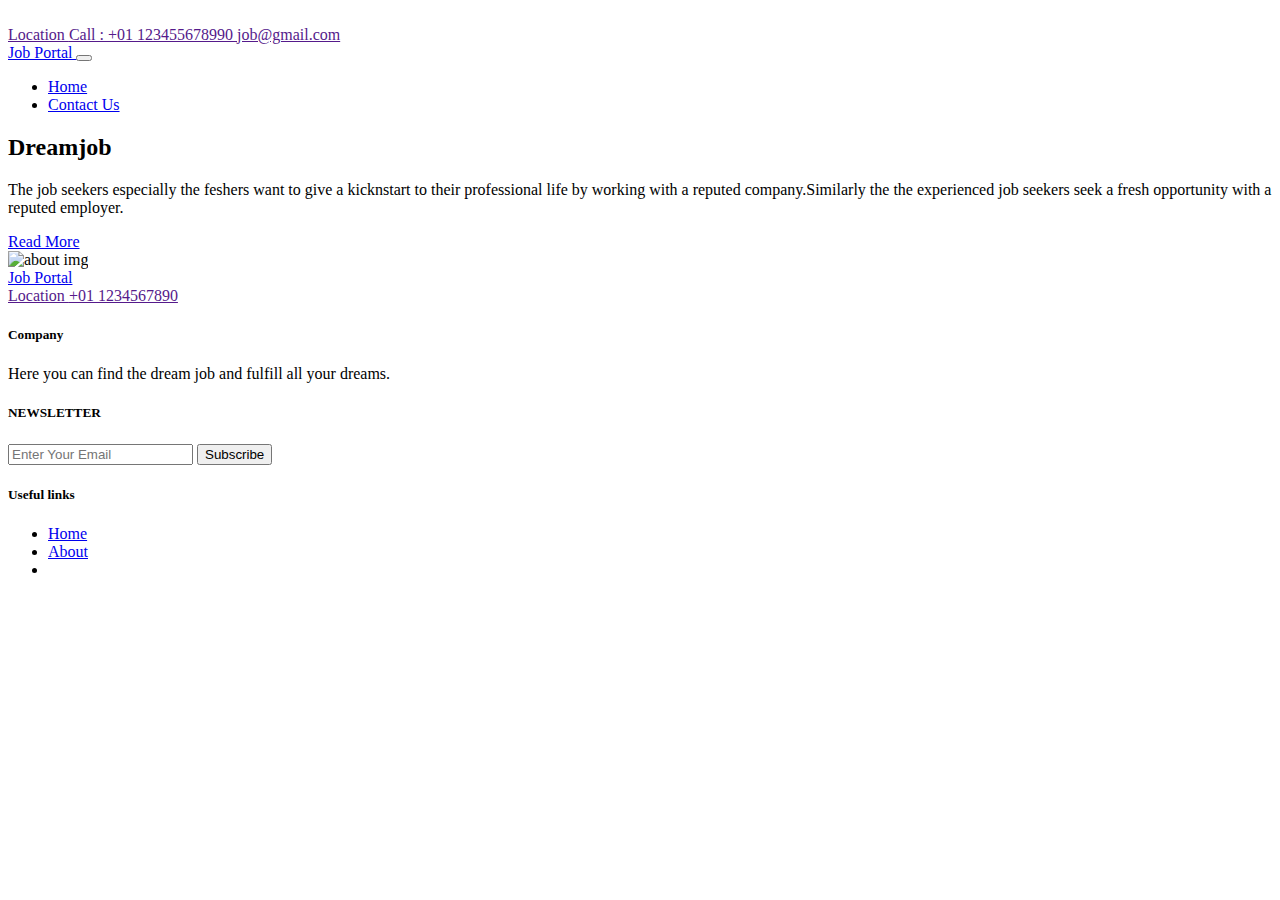
==== about.html @ f34d0750 "Add files via upload" ====
<!DOCTYPE html>
<html>

<head>
  <!-- Basic -->
  <meta charset="utf-8" />
  <meta http-equiv="X-UA-Compatible" content="IE=edge" />
  <!-- Mobile Metas -->
  <meta name="viewport" content="width=device-width, initial-scale=1, shrink-to-fit=no" />
  <!-- Site Metas -->
  <meta name="keywords" content="" />
  <meta name="description" content="" />
  <meta name="author" content="" />
  <link rel="shortcut icon" href="images/fevicon.png" type="image/x-icon">
  <title>Job Portal</title>

  <!-- bootstrap core css -->
  <link rel="stylesheet" type="text/css" href="css/bootstrap.css" />

  <!-- fonts style -->
  <link href="https://fonts.googleapis.com/css2?family=Poppins:wght@400;600;700&display=swap" rel="stylesheet">
  <!--owl slider stylesheet -->
  <link rel="stylesheet" type="text/css" href="https://cdnjs.cloudflare.com/ajax/libs/OwlCarousel2/2.3.4/assets/owl.carousel.min.css" />
  <!-- nice select -->
  <link rel="stylesheet" href="https://cdnjs.cloudflare.com/ajax/libs/jquery-nice-select/1.1.0/css/nice-select.min.css" integrity="sha256-mLBIhmBvigTFWPSCtvdu6a76T+3Xyt+K571hupeFLg4=" crossorigin="anonymous" />
  <!-- font awesome style -->
  <link href="css/font-awesome.min.css" rel="stylesheet" />

  <!-- Custom styles for this template -->
  <link href="css/style.css" rel="stylesheet" />
  <!-- responsive style -->
  <link href="css/responsive.css" rel="stylesheet" />
</head>

<body class="sub_page">
  <div class="hero_area">
    <div class="hero_bg_box">
      <img src="images/hero-bg.jpg" alt="">
    </div>
    <!-- header section strats -->
    <header class="header_section">
      <div class="header_top">
        <div class="container-fluid header_top_container">

          <div class="contact_nav">
            <a href="">
              <i class="fa fa-map-marker" aria-hidden="true"></i>
              <span>
                Location
              </span>
            </a>
            <a href="">
              <i class="fa fa-phone" aria-hidden="true"></i>
              <span>
                Call : +01 123455678990
              </span>
            </a>
            <a href="">
              <i class="fa fa-envelope" aria-hidden="true"></i>
              <span>
                job@gmail.com
              </span>
            </a>
          </div>
          <div class="social_box">
            <a href="">
              <i class="fa fa-facebook" aria-hidden="true"></i>
            </a>
            <a href="">
              <i class="fa fa-twitter" aria-hidden="true"></i>
            </a>
            <a href="">
              <i class="fa fa-linkedin" aria-hidden="true"></i>
            </a>
            <a href="">
              <i class="fa fa-instagram" aria-hidden="true"></i>
            </a>
          </div>
        </div>
      </div>
      <div class="header_bottom">
        <div class="container-fluid">
          <nav class="navbar navbar-expand-lg custom_nav-container ">
            <a class="navbar-brand " href="index.html"> Job Portal </a>

            <button class="navbar-toggler" type="button" data-toggle="collapse" data-target="#navbarSupportedContent" aria-controls="navbarSupportedContent" aria-expanded="false" aria-label="Toggle navigation">
              <span class=""> </span>
            </button>

            <div class="collapse navbar-collapse" id="navbarSupportedContent">
              <ul class="navbar-nav  ">
                <li class="nav-item ">
                  <a class="nav-link" href="index.html">Home </a>
                </li>
                
                
                <li class="nav-item">
                  <a class="nav-link" href="contact.html">Contact Us</a>
                </li>
                
                
              </ul>
            </div>
          </nav>
        </div>
      </div>
    </header>
    <!-- end header section -->
  </div>


  
  <section class="about_section layout_padding">
    <div class="container-fluid">
      <div class="row">
        <div class="col-md-5 offset-md-1">
          <div class="detail-box pr-md-2">
            <div class="heading_container">
              <h2 class="">
                Dreamjob
              </h2>
            </div>
            <p class="detail_p_mt">
	The job seekers especially the feshers want to give a kicknstart to their professional life by working with a reputed company.Similarly the the experienced job seekers seek a fresh opportunity with a reputed employer.
              </p>
            <a href="about.html" class="">
              Read More
            </a>
          </div>
        </div>
        <div class="col-md-6 px-0">
          <div class="img-box ">
            <img src="images/job-career-hiring-recruitment-qualification-graphic.jpg" class="box_img" alt="about img">
          </div>
        </div>
      </div>
    </div>
  </section>

  
  <!-- info section -->
  <section class="info_section ">
    <div class="container">
      <div class="info_top">
        <div class="row">
          <div class="col-md-3 ">
            <a class="navbar-brand" href="index.html">
              Job Portal
            </a>
          </div>
          <div class="col-md-5 ">
            <div class="info_contact">
              <a href="">
                <i class="fa fa-map-marker" aria-hidden="true"></i>
                <span>
                  Location
                </span>
              </a>
              <a href="">
                <i class="fa fa-phone" aria-hidden="true"></i>
                <span>
                  +01 1234567890
                </span>
              </a>
            </div>
          </div>
          <div class="col-md-4 ">
            <div class="social_box">
              <a href="">
                <i class="fa fa-facebook" aria-hidden="true"></i>
              </a>
              <a href="">
                <i class="fa fa-twitter" aria-hidden="true"></i>
              </a>
              <a href="">
                <i class="fa fa-linkedin" aria-hidden="true"></i>
              </a>
              <a href="">
                <i class="fa fa-instagram" aria-hidden="true"></i>
              </a>
            </div>
          </div>
        </div>
      </div>
      <div class="info_bottom">
        <div class="row">
          <div class="col-lg-3 col-md-6">
            <div class="info_detail">
              <h5>
                Company
              </h5>
              <p>
                Here you can find the dream job and fulfill all your dreams.
              </p>
            </div>
          </div>
          <div class="col-lg-3 col-md-6">
            <div class="info_form">
              <h5>
                NEWSLETTER
              </h5>
              <form action="">
                <input type="text" placeholder="Enter Your Email" />
                <button type="submit">
                  Subscribe
                </button>
              </form>
            </div>
          </div>
          
          <div class="col-lg-2 col-md-6">
            <div class="">
              <h5>
                Useful links
              </h5>
              <ul class="info_menu">
                <li>
                  <a href="index.html">
                    Home
                  </a>
                </li>
                <li>
                  <a href="about.html">
                    About
                  </a>
                </li>
                
                <li>
                  
                </li>
              </ul>
            </div>
          </div>
        </div>
      </div>
    </div>
  </section>

  <!-- end info_section -->

  

  <!-- jQery -->
  <script src="js/jquery-3.4.1.min.js"></script>
  <!-- popper js -->
  <script src="https://cdn.jsdelivr.net/npm/popper.js@1.16.0/dist/umd/popper.min.js" integrity="sha384-Q6E9RHvbIyZFJoft+2mJbHaEWldlvI9IOYy5n3zV9zzTtmI3UksdQRVvoxMfooAo" crossorigin="anonymous"></script>
  <!-- bootstrap js -->
  <script src="js/bootstrap.js"></script>
  <!-- owl slider -->
  <script src="https://cdnjs.cloudflare.com/ajax/libs/OwlCarousel2/2.3.4/owl.carousel.min.js"></script>
  <!-- nice select -->
  <script src="https://cdnjs.cloudflare.com/ajax/libs/jquery-nice-select/1.1.0/js/jquery.nice-select.min.js" integrity="sha256-Zr3vByTlMGQhvMfgkQ5BtWRSKBGa2QlspKYJnkjZTmo=" crossorigin="anonymous"></script>
  <!-- custom js -->
  <script src="js/custom.js"></script>
  <!-- Google Map -->
  <script src="https://maps.googleapis.com/maps/api/js?key=AIzaSyCh39n5U-4IoWpsVGUHWdqB6puEkhRLdmI&callback=myMap"></script>
  <!-- End Google Map -->
</body>

</html>
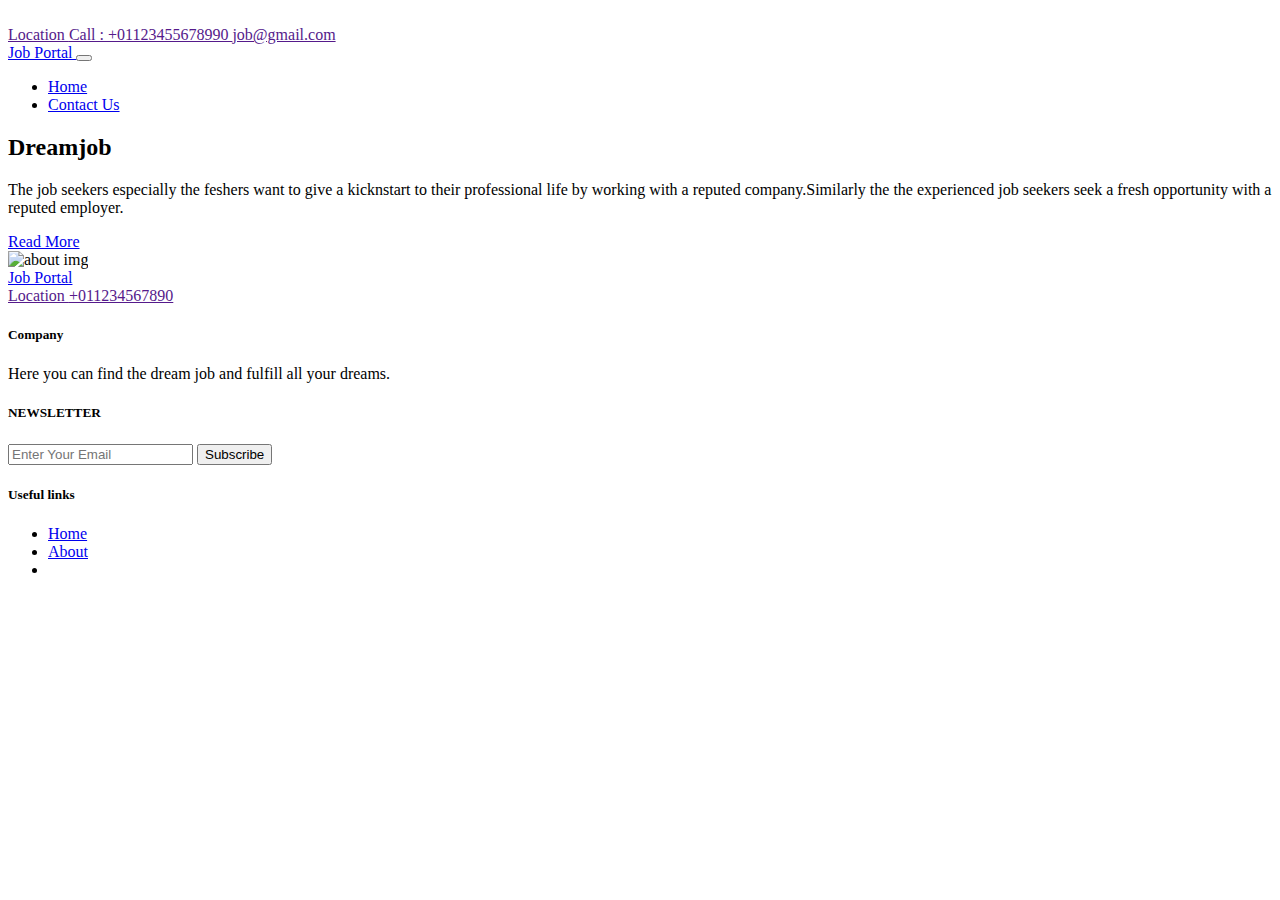
==== commit 00e1a9d0: "about.html" ====
--- a/about.html
+++ b/about.html
@@ -2,33 +2,33 @@
 <html>
 
 <head>
-  <!-- Basic -->
+  
   <meta charset="utf-8" />
   <meta http-equiv="X-UA-Compatible" content="IE=edge" />
-  <!-- Mobile Metas -->
+  
   <meta name="viewport" content="width=device-width, initial-scale=1, shrink-to-fit=no" />
-  <!-- Site Metas -->
+  
   <meta name="keywords" content="" />
   <meta name="description" content="" />
   <meta name="author" content="" />
   <link rel="shortcut icon" href="images/fevicon.png" type="image/x-icon">
   <title>Job Portal</title>
 
-  <!-- bootstrap core css -->
+  
   <link rel="stylesheet" type="text/css" href="css/bootstrap.css" />
 
-  <!-- fonts style -->
+  
   <link href="https://fonts.googleapis.com/css2?family=Poppins:wght@400;600;700&display=swap" rel="stylesheet">
-  <!--owl slider stylesheet -->
+  
   <link rel="stylesheet" type="text/css" href="https://cdnjs.cloudflare.com/ajax/libs/OwlCarousel2/2.3.4/assets/owl.carousel.min.css" />
-  <!-- nice select -->
+  
   <link rel="stylesheet" href="https://cdnjs.cloudflare.com/ajax/libs/jquery-nice-select/1.1.0/css/nice-select.min.css" integrity="sha256-mLBIhmBvigTFWPSCtvdu6a76T+3Xyt+K571hupeFLg4=" crossorigin="anonymous" />
-  <!-- font awesome style -->
+  
   <link href="css/font-awesome.min.css" rel="stylesheet" />
 
-  <!-- Custom styles for this template -->
+  
   <link href="css/style.css" rel="stylesheet" />
-  <!-- responsive style -->
+  
   <link href="css/responsive.css" rel="stylesheet" />
 </head>
 
@@ -37,7 +37,7 @@
     <div class="hero_bg_box">
       <img src="images/hero-bg.jpg" alt="">
     </div>
-    <!-- header section strats -->
+    
     <header class="header_section">
       <div class="header_top">
         <div class="container-fluid header_top_container">
@@ -52,7 +52,7 @@
             <a href="">
               <i class="fa fa-phone" aria-hidden="true"></i>
               <span>
-                Call : +01 123455678990
+                Call : +01123455678990
               </span>
             </a>
             <a href="">
@@ -105,7 +105,7 @@
         </div>
       </div>
     </header>
-    <!-- end header section -->
+    
   </div>
 
 
@@ -138,7 +138,7 @@
   </section>
 
   
-  <!-- info section -->
+  
   <section class="info_section ">
     <div class="container">
       <div class="info_top">
@@ -159,7 +159,7 @@
               <a href="">
                 <i class="fa fa-phone" aria-hidden="true"></i>
                 <span>
-                  +01 1234567890
+                  +011234567890
                 </span>
               </a>
             </div>
@@ -236,25 +236,20 @@
     </div>
   </section>
 
-  <!-- end info_section -->
-
-  
-
-  <!-- jQery -->
   <script src="js/jquery-3.4.1.min.js"></script>
-  <!-- popper js -->
+  
   <script src="https://cdn.jsdelivr.net/npm/popper.js@1.16.0/dist/umd/popper.min.js" integrity="sha384-Q6E9RHvbIyZFJoft+2mJbHaEWldlvI9IOYy5n3zV9zzTtmI3UksdQRVvoxMfooAo" crossorigin="anonymous"></script>
-  <!-- bootstrap js -->
+  
   <script src="js/bootstrap.js"></script>
-  <!-- owl slider -->
+  
   <script src="https://cdnjs.cloudflare.com/ajax/libs/OwlCarousel2/2.3.4/owl.carousel.min.js"></script>
-  <!-- nice select -->
+  
   <script src="https://cdnjs.cloudflare.com/ajax/libs/jquery-nice-select/1.1.0/js/jquery.nice-select.min.js" integrity="sha256-Zr3vByTlMGQhvMfgkQ5BtWRSKBGa2QlspKYJnkjZTmo=" crossorigin="anonymous"></script>
-  <!-- custom js -->
+  
   <script src="js/custom.js"></script>
-  <!-- Google Map -->
+  
   <script src="https://maps.googleapis.com/maps/api/js?key=AIzaSyCh39n5U-4IoWpsVGUHWdqB6puEkhRLdmI&callback=myMap"></script>
-  <!-- End Google Map -->
+  
 </body>
 
-</html>+</html>
